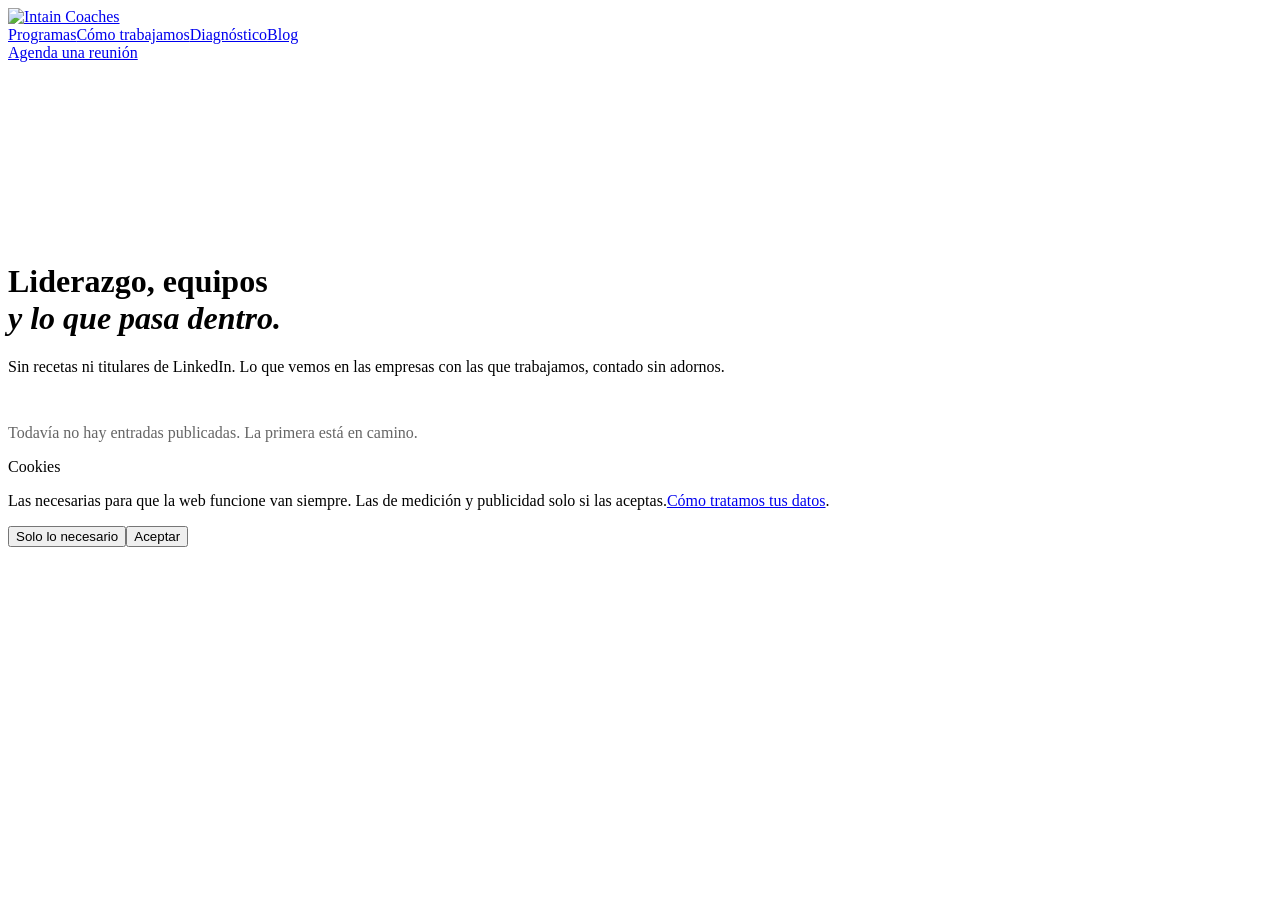
==== blog/index.html @ 5c726bf3 "Vista previa al dia: diez paginas, consentimiento y carga diferida Se regenera la copia a partir de " ====
<!DOCTYPE html><html lang="es"><head><meta charset="utf-8"><meta name="viewport" content="width=device-width, initial-scale=1"><title>Blog sobre liderazgo y equipos | Intain Coaches</title><meta name="description" content="Lo que pasa dentro de las empresas cuando el problema ya no es el negocio sino la gente que lo lleva. Escrito por el equipo de Intain."><link rel="canonical" href="https://intain.io/blog/"><meta name="robots" content="index, follow, max-snippet:-1, max-image-preview:large"><meta property="og:type" content="website"><meta property="og:locale" content="es_ES"><meta property="og:site_name" content="Intain Coaches"><meta property="og:url" content="https://intain.io/blog/"><meta property="og:title" content="Blog sobre liderazgo y equipos | Intain Coaches"><meta property="og:description" content="Lo que pasa dentro de las empresas cuando el problema ya no es el negocio sino la gente que lo lleva. Escrito por el equipo de Intain."><meta property="og:image" content="https://intain.io/img/og-intain.jpg"><meta name="twitter:card" content="summary_large_image"><!-- una URL real por idioma, que es lo que GTranslate no daba --><link rel="alternate" hreflang="es" href="https://intain.io/blog/"><link rel="alternate" hreflang="en" href="https://intain.io/en/blog/"><link rel="alternate" hreflang="ca" href="https://intain.io/ca/blog/"><link rel="alternate" hreflang="fr" href="https://intain.io/fr/blog/"><link rel="alternate" hreflang="x-default" href="https://intain.io/blog/"><!-- tipografias en tu servidor: cargan antes que pidiendolas a Google y
       ademas evitan mandarle la IP del visitante a un tercero --><link rel="preload" as="font" type="font/woff2" crossorigin href="/intain-vista-previa/fuentes/jizBRFtNs2ka5fXjeivQ4LroWlx-6zUTjg.woff2"><link rel="stylesheet" href="/intain-vista-previa/fuentes/fuentes.css"><script type="application/ld+json">{"@context":"https://schema.org","@type":"Blog","@id":"https://intain.io/blog/#blog","name":"Blog de Intain Coaches","description":"Liderazgo, equipos y lo que pasa dentro de las empresas.","publisher":{"@id":"https://intain.io/#organizacion"}}</script><!-- La medicion no arranca aqui. La lanza el consentimiento, y solo si
       el visitante acepta. Ver componentes/Cookies.astro --><link rel="stylesheet" href="/intain-vista-previa/estilos/estilo.CVeSRfdc.css"></head><body><header class="hdr" id="hdr"><div class="hdr__in"><a class="hdr__logo" href="/intain-vista-previa/"><img src="/intain-vista-previa/img/intain-logo.svg" alt="Intain Coaches" width="120" height="44"></a><nav class="hdr__nav" aria-label="Principal"><a href="/intain-vista-previa/#programas">Programas</a><a href="/intain-vista-previa/#metodo">Cómo trabajamos</a><a href="/intain-vista-previa/#diagnostico">Diagnóstico</a><a href="/intain-vista-previa/blog/">Blog</a></nav><a class="btn btn--oro hdr__cta" href="/intain-vista-previa/#agenda">Agenda una reunión</a></div></header><main class="sec sec--claro" style="padding-top:clamp(120px,14vw,180px)"><div class="env"><h1 class="t2">Liderazgo, equipos<br><em>y lo que pasa dentro.</em></h1><p class="entradilla">Sin recetas ni titulares de LinkedIn. Lo que vemos en las empresas con las que trabajamos, contado sin adornos.</p><p class="entradilla" style="margin-top:48px;opacity:.6">Todavía no hay entradas publicadas. La primera está en camino.</p></div></main><div class="ck" id="ck" role="dialog" aria-modal="false" aria-labelledby="ck-t" aria-describedby="ck-d" hidden data-astro-cid-6jwaunl4><div class="ck__in" data-astro-cid-6jwaunl4><div class="ck__txt" data-astro-cid-6jwaunl4><p class="ck__t" id="ck-t" data-astro-cid-6jwaunl4>Cookies</p><p class="ck__d" id="ck-d" data-astro-cid-6jwaunl4>Las necesarias para que la web funcione van siempre. Las de medición y publicidad solo si las aceptas.<a href="/intain-vista-previa/politica-de-privacidad/" data-astro-cid-6jwaunl4>Cómo tratamos tus datos</a>.</p></div><div class="ck__bot" data-astro-cid-6jwaunl4><button type="button" class="ck__no" id="ckNo" data-astro-cid-6jwaunl4>Solo lo necesario</button><button type="button" class="ck__si" id="ckSi" data-astro-cid-6jwaunl4>Aceptar</button></div></div></div><script>(function(){const gtm = "GTM-MD5MW6TC";
const hubspot = "147182669";
const linkedin = "8549562";

  (function () {
    var CLAVE = 'intain-cookies';
    var caja = document.getElementById('ck');
    if (!caja) return;

    function leer() {
      try { return localStorage.getItem(CLAVE); } catch (e) { return null; }
    }
    function guardar(v) {
      try { localStorage.setItem(CLAVE, v); } catch (e) {}
    }

    function guion(src, id) {
      var s = document.createElement('script');
      s.async = true; s.src = src;
      if (id) s.id = id;
      document.head.appendChild(s);
      return s;
    }

    var yaCargado = false;
    function cargarMedicion() {
      if (yaCargado) return;
      yaCargado = true;

      if (gtm) {
        window.dataLayer = window.dataLayer || [];
        window.dataLayer.push({ 'gtm.start': Date.now(), event: 'gtm.js' });
        guion('https://www.googletagmanager.com/gtm.js?id=' + gtm);
      }
      if (hubspot) {
        guion('https://js-eu1.hs-scripts.com/' + hubspot + '.js', 'hs-script-loader');
      }
      if (linkedin) {
        window._linkedin_partner_id = linkedin;
        window._linkedin_data_partner_ids = window._linkedin_data_partner_ids || [];
        window._linkedin_data_partner_ids.push(linkedin);
        if (!window.lintrk) {
          window.lintrk = function (a, b) { window.lintrk.q.push([a, b]); };
          window.lintrk.q = [];
        }
        guion('https://snap.licdn.com/li.lms-analytics/insight.min.js');
      }
      // el calendario solo tiene sentido con HubSpot ya cargado
      guion('https://static.hsappstatic.net/MeetingsEmbed/ex/MeetingsEmbedCode.js');
      document.documentElement.classList.add('con-medicion');
    }

    function calendarioSinConsentimiento() {
      var cajas = document.querySelectorAll('.meetings-iframe-container');
      Array.prototype.forEach.call(cajas, function (c) {
        if (c.dataset.sustituido) return;
        c.dataset.sustituido = '1';
        var url = c.getAttribute('data-src') || 'https://meetings-eu1.hubspot.com/paula-raluy';
        c.innerHTML =
          '<div class="ck__cal"><p>El calendario lo sirve HubSpot y necesita cookies de ' +
          'terceros.</p><p><button type="button" class="ck__si" data-ck-aceptar>' +
          'Aceptar y ver el calendario</button> <a class="ck__abrir" target="_blank" ' +
          'rel="noopener" href="' + url.replace('?embed=true', '') + '">o ábrelo en una ' +
          'pestaña nueva &rarr;</a></p><p class="ck__mail">También puedes escribirnos a ' +
          '<a href="mailto:info@intain.io">info@intain.io</a>.</p></div>';
      });
    }

    function aceptar() {
      guardar('si');
      caja.hidden = true;
      cargarMedicion();
      // si el calendario estaba sustituido, se recarga para montarlo de verdad
      if (document.querySelector('[data-sustituido]')) location.reload();
    }
    function rechazar() {
      guardar('no');
      caja.hidden = true;
      calendarioSinConsentimiento();
    }

    document.getElementById('ckSi').addEventListener('click', aceptar);
    document.getElementById('ckNo').addEventListener('click', rechazar);
    document.addEventListener('click', function (e) {
      if (e.target.closest('[data-ck-aceptar]')) aceptar();
    });

    var elegido = leer();
    if (elegido === 'si') {
      cargarMedicion();
    } else if (elegido === 'no') {
      calendarioSinConsentimiento();
    } else {
      caja.hidden = false;
      calendarioSinConsentimiento();
    }
  })();
})();</script></body></html>
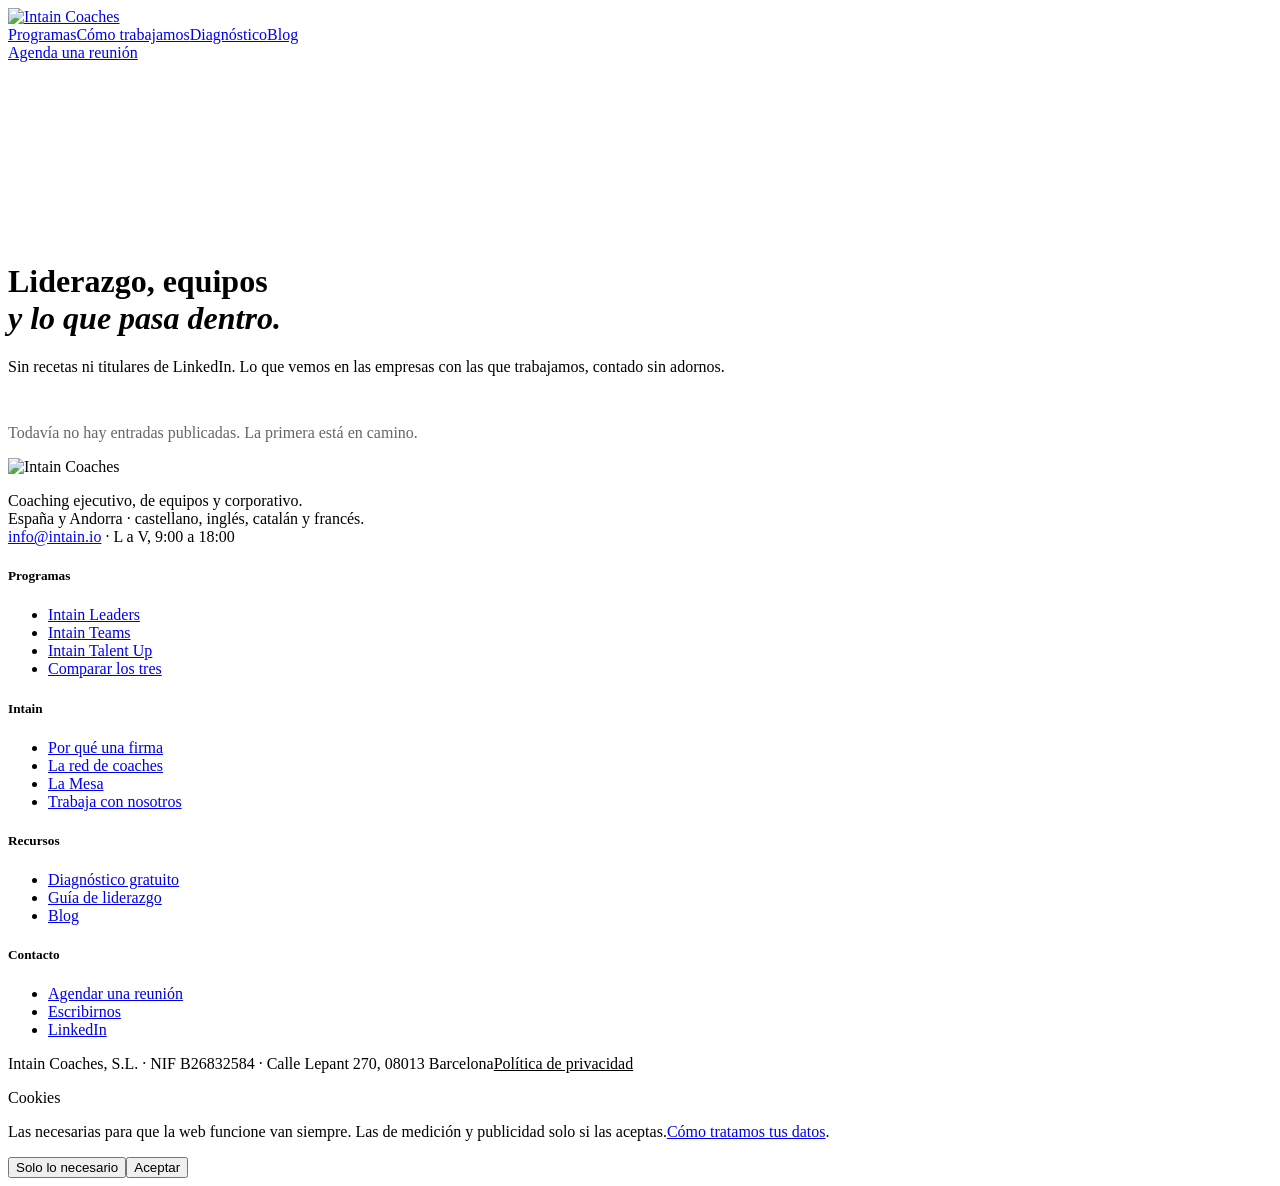
==== commit 3a0b28ef: "Talent Up bien contado, datos fiscales y pie en todas las paginas Talent Up no es un programa de for" ====
--- a/blog/index.html
+++ b/blog/index.html
@@ -1,6 +1,6 @@
 <!DOCTYPE html><html lang="es"><head><meta charset="utf-8"><meta name="viewport" content="width=device-width, initial-scale=1"><title>Blog sobre liderazgo y equipos | Intain Coaches</title><meta name="description" content="Lo que pasa dentro de las empresas cuando el problema ya no es el negocio sino la gente que lo lleva. Escrito por el equipo de Intain."><link rel="canonical" href="https://intain.io/blog/"><meta name="robots" content="index, follow, max-snippet:-1, max-image-preview:large"><meta property="og:type" content="website"><meta property="og:locale" content="es_ES"><meta property="og:site_name" content="Intain Coaches"><meta property="og:url" content="https://intain.io/blog/"><meta property="og:title" content="Blog sobre liderazgo y equipos | Intain Coaches"><meta property="og:description" content="Lo que pasa dentro de las empresas cuando el problema ya no es el negocio sino la gente que lo lleva. Escrito por el equipo de Intain."><meta property="og:image" content="https://intain.io/img/og-intain.jpg"><meta name="twitter:card" content="summary_large_image"><!-- una URL real por idioma, que es lo que GTranslate no daba --><link rel="alternate" hreflang="es" href="https://intain.io/blog/"><link rel="alternate" hreflang="en" href="https://intain.io/en/blog/"><link rel="alternate" hreflang="ca" href="https://intain.io/ca/blog/"><link rel="alternate" hreflang="fr" href="https://intain.io/fr/blog/"><link rel="alternate" hreflang="x-default" href="https://intain.io/blog/"><!-- tipografias en tu servidor: cargan antes que pidiendolas a Google y
        ademas evitan mandarle la IP del visitante a un tercero --><link rel="preload" as="font" type="font/woff2" crossorigin href="/intain-vista-previa/fuentes/jizBRFtNs2ka5fXjeivQ4LroWlx-6zUTjg.woff2"><link rel="stylesheet" href="/intain-vista-previa/fuentes/fuentes.css"><script type="application/ld+json">{"@context":"https://schema.org","@type":"Blog","@id":"https://intain.io/blog/#blog","name":"Blog de Intain Coaches","description":"Liderazgo, equipos y lo que pasa dentro de las empresas.","publisher":{"@id":"https://intain.io/#organizacion"}}</script><!-- La medicion no arranca aqui. La lanza el consentimiento, y solo si
-       el visitante acepta. Ver componentes/Cookies.astro --><link rel="stylesheet" href="/intain-vista-previa/estilos/estilo.CVeSRfdc.css"></head><body><header class="hdr" id="hdr"><div class="hdr__in"><a class="hdr__logo" href="/intain-vista-previa/"><img src="/intain-vista-previa/img/intain-logo.svg" alt="Intain Coaches" width="120" height="44"></a><nav class="hdr__nav" aria-label="Principal"><a href="/intain-vista-previa/#programas">Programas</a><a href="/intain-vista-previa/#metodo">Cómo trabajamos</a><a href="/intain-vista-previa/#diagnostico">Diagnóstico</a><a href="/intain-vista-previa/blog/">Blog</a></nav><a class="btn btn--oro hdr__cta" href="/intain-vista-previa/#agenda">Agenda una reunión</a></div></header><main class="sec sec--claro" style="padding-top:clamp(120px,14vw,180px)"><div class="env"><h1 class="t2">Liderazgo, equipos<br><em>y lo que pasa dentro.</em></h1><p class="entradilla">Sin recetas ni titulares de LinkedIn. Lo que vemos en las empresas con las que trabajamos, contado sin adornos.</p><p class="entradilla" style="margin-top:48px;opacity:.6">Todavía no hay entradas publicadas. La primera está en camino.</p></div></main><div class="ck" id="ck" role="dialog" aria-modal="false" aria-labelledby="ck-t" aria-describedby="ck-d" hidden data-astro-cid-6jwaunl4><div class="ck__in" data-astro-cid-6jwaunl4><div class="ck__txt" data-astro-cid-6jwaunl4><p class="ck__t" id="ck-t" data-astro-cid-6jwaunl4>Cookies</p><p class="ck__d" id="ck-d" data-astro-cid-6jwaunl4>Las necesarias para que la web funcione van siempre. Las de medición y publicidad solo si las aceptas.<a href="/intain-vista-previa/politica-de-privacidad/" data-astro-cid-6jwaunl4>Cómo tratamos tus datos</a>.</p></div><div class="ck__bot" data-astro-cid-6jwaunl4><button type="button" class="ck__no" id="ckNo" data-astro-cid-6jwaunl4>Solo lo necesario</button><button type="button" class="ck__si" id="ckSi" data-astro-cid-6jwaunl4>Aceptar</button></div></div></div><script>(function(){const gtm = "GTM-MD5MW6TC";
+       el visitante acepta. Ver componentes/Cookies.astro --><link rel="stylesheet" href="/intain-vista-previa/estilos/estilo.CVeSRfdc.css"></head><body><header class="hdr" id="hdr"><div class="hdr__in"><a class="hdr__logo" href="/intain-vista-previa/"><img src="/intain-vista-previa/img/intain-logo.svg" alt="Intain Coaches" width="120" height="44"></a><nav class="hdr__nav" aria-label="Principal"><a href="/intain-vista-previa/#programas">Programas</a><a href="/intain-vista-previa/#metodo">Cómo trabajamos</a><a href="/intain-vista-previa/#diagnostico">Diagnóstico</a><a href="/intain-vista-previa/blog/">Blog</a></nav><a class="btn btn--oro hdr__cta" href="/intain-vista-previa/#agenda">Agenda una reunión</a></div></header><main class="sec sec--claro" style="padding-top:clamp(120px,14vw,180px)"><div class="env"><h1 class="t2">Liderazgo, equipos<br><em>y lo que pasa dentro.</em></h1><p class="entradilla">Sin recetas ni titulares de LinkedIn. Lo que vemos en las empresas con las que trabajamos, contado sin adornos.</p><p class="entradilla" style="margin-top:48px;opacity:.6">Todavía no hay entradas publicadas. La primera está en camino.</p></div></main><footer class="pie"><div class="env"><div class="pie__in"><div><div class="pie__logo"><img src="/intain-vista-previa/img/intain-logo.svg" alt="Intain Coaches" width="120" height="44" loading="lazy" decoding="async"></div><p class="pie__datos">Coaching ejecutivo, de equipos y corporativo.<br>España y Andorra · castellano, inglés, catalán y francés.<br><a href="mailto:info@intain.io">info@intain.io</a> · L a V, 9:00 a 18:00</p></div><div class="pie__nav"><div><h5>Programas</h5><ul><li><a href="/intain-vista-previa/#programas">Intain Leaders</a></li><li><a href="/intain-vista-previa/#programas">Intain Teams</a></li><li><a href="/intain-vista-previa/#programas">Intain Talent Up</a></li><li><a href="/intain-vista-previa/servicios/">Comparar los tres</a></li></ul></div><div><h5>Intain</h5><ul><li><a href="/intain-vista-previa/#firma">Por qué una firma</a></li><li><a href="/intain-vista-previa/#red">La red de coaches</a></li><li><a href="/intain-vista-previa/la-mesa/">La Mesa</a></li><li><a href="/intain-vista-previa/unete-a-la-red/">Trabaja con nosotros</a></li></ul></div><div><h5>Recursos</h5><ul><li><a href="/intain-vista-previa/diagnostico/">Diagnóstico gratuito</a></li><li><a href="/intain-vista-previa/guia-liderazgo/">Guía de liderazgo</a></li><li><a href="/intain-vista-previa/blog/">Blog</a></li></ul></div><div><h5>Contacto</h5><ul><li><a href="/intain-vista-previa/#agenda">Agendar una reunión</a></li><li><a href="/intain-vista-previa/contacto/">Escribirnos</a></li><li><a href="https://www.linkedin.com/company/intain-coaches/">LinkedIn</a></li></ul></div></div></div><div class="pie__legal"><span>Intain Coaches, S.L. · NIF B26832584 · Calle Lepant 270, 08013 Barcelona</span><a href="/intain-vista-previa/politica-de-privacidad/" style="color:inherit">Política de privacidad</a></div></div></footer><div class="ck" id="ck" role="dialog" aria-modal="false" aria-labelledby="ck-t" aria-describedby="ck-d" hidden data-astro-cid-6jwaunl4><div class="ck__in" data-astro-cid-6jwaunl4><div class="ck__txt" data-astro-cid-6jwaunl4><p class="ck__t" id="ck-t" data-astro-cid-6jwaunl4>Cookies</p><p class="ck__d" id="ck-d" data-astro-cid-6jwaunl4>Las necesarias para que la web funcione van siempre. Las de medición y publicidad solo si las aceptas.<a href="/intain-vista-previa/politica-de-privacidad/" data-astro-cid-6jwaunl4>Cómo tratamos tus datos</a>.</p></div><div class="ck__bot" data-astro-cid-6jwaunl4><button type="button" class="ck__no" id="ckNo" data-astro-cid-6jwaunl4>Solo lo necesario</button><button type="button" class="ck__si" id="ckSi" data-astro-cid-6jwaunl4>Aceptar</button></div></div></div><script>(function(){const gtm = "GTM-MD5MW6TC";
 const hubspot = "147182669";
 const linkedin = "8549562";
 
